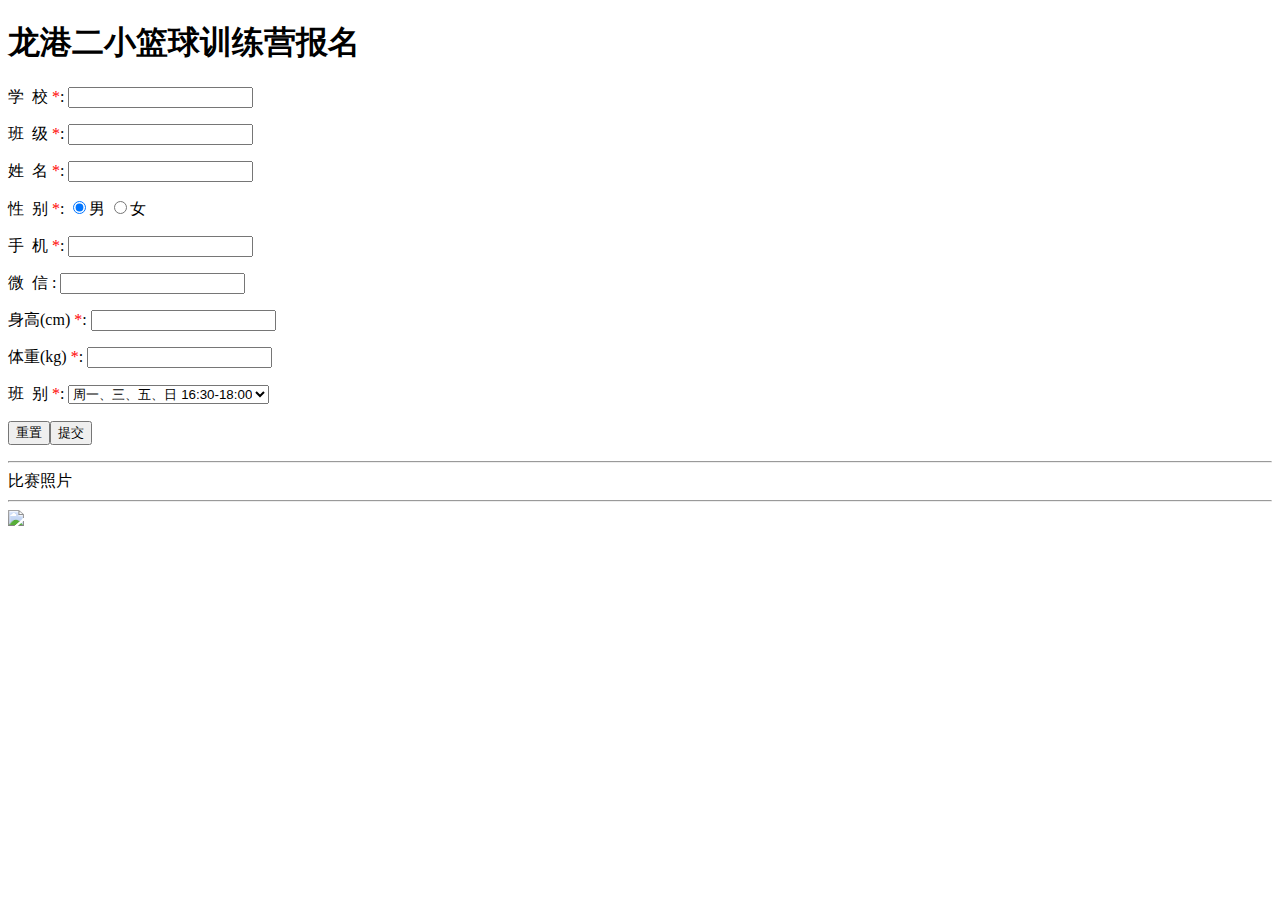
==== src/main/resources/templates/index.html @ 2a30bb50 "add project" ====
<!DOCTYPE HTML>
<html>
<head>
    <title>篮球报名</title>
    <meta http-equiv="Content-Type" content="text/html; charset=UTF-8" />
    <meta name="viewport" content="width=device-width, user-scalable=no, initial-scale=1.0, maximum-scale=1.0, minimum-scale=1.0">
    <link rel="stylesheet" type="text/css" href="../css/index.css" />
</head>
<body>
<div class="wrap">
    <div class="c_title"><h1 >龙港二小篮球训练营报名</h1></div>
    <div class="main">
        <form action="/addUser" method="post" id="c_form" class="c_form" onsubmit="return subList()">
            <p class="c_p"><span>学&nbsp;&nbsp;校&nbsp;<span style="color: red">*</span>: </span><input type="text" id="school" name="school" value="" onblur="removeBorder('school')"/></p>
            <p class="c_p"><span>班&nbsp;&nbsp;级&nbsp;<span style="color: red">*</span>: </span><input type="text" id="classb" name="classb" value="" onblur="removeBorder('classb')"/></p>
            <p class="c_p"><span>姓&nbsp;&nbsp;名&nbsp;<span style="color: red">*</span>: </span><input type="text" id="name" name="name" value="" onblur="removeBorder('name')"/></p>
            <p class="c_p"><span>性&nbsp;&nbsp;别&nbsp;<span style="color: red">*</span>:</span>
                <input type="radio" name="sex" id="male" value="1" checked>男
                <input type="radio" name="sex" id="female" value="2">女
            </p>
            <p class="c_p"><span>手&nbsp;&nbsp;机&nbsp;<span style="color: red">*</span>: </span><input type="text" id="phone" name="phone" onkeyup="value=value.replace(/[^\d]/g,'')" ng-pattern="/[^a-zA-Z]/" onblur="removeBorder('phone')" /></p>
            <p class="c_p"><span>微&nbsp;&nbsp;信&nbsp;: </span><input type="text" id="wechatno" name="wechatno" value="" /></p>
            <p class="c_p"><span>身高(cm)&nbsp;<span style="color: red">*</span>: </span><input type="text" id="height" name="height" onkeyup="value=value.replace(/[^\d\.]/g,'') " ng-pattern="/[^a-zA-Z]/" onblur="removeBorder('height')"/></p>
            <p class="c_p"><span>体重(kg)&nbsp;<span style="color: red">*</span>: </span><input type="text" id="weight" name="weight" onkeyup="value=value.replace(/[^\d\.]/g,'') " ng-pattern="/[^a-zA-Z]/" onblur="removeBorder('weight')"/></p>
            <div class="c_p"><span>班&nbsp;&nbsp;别&nbsp;<span style="color: red">*</span>: </span>
                <select id="choosetime" name="choosetime">
                    <option value="1" >周一、三、五、日 16:30-18:00</option>
                    <option value="2" >周二、四、六、日 16:30-18:00</option>
                    <option value="3" >周一、三、五、日 19:00-20:30</option>
                    <option value="4" >周二、四、六、日 19:00-20:30</option>
                </select>
                <!--<div class="c_choosewrap">-->
                    <!--<p class="choosetime"><input type="radio" name="choosetime" value="1" checked>周一、三、五、日 16:30-18:00</p>-->
                    <!--<p class="choosetime"><input type="radio" name="choosetime" value="2">周二、四、六、日 16:30-18:00</p>-->
                    <!--<p class="choosetime"><input type="radio" name="choosetime" value="3">周一、三、五、日 19:00-20:30</p>-->
                    <!--<p class="choosetime"><input type="radio" name="choosetime" value="4">周二、四、六、日 19:00-20:30</p>-->
                <!--</div>-->
            </div>
            <p class="c_button"> <input type="reset" id="resetclass" value="重置" /><input type="submit" id="submitclass" value="提交" /></p>
        </form>
    </div>
    <div class="c_split">
        <hr class="c_firsthr">比赛照片<hr class="c_lasthr">
    </div>
    <div class="c_picture">
        <img src="./image/bg.jpg" width="96%" height="auto">
    </div>
    <div style="height:50px;"></div>
</div>
<script src="../js/jquery-1.7.2.min.js"></script>
<script src="../js/jquery.form.js"></script>
<script src="../js/index.js"></script>
</body>
</html>
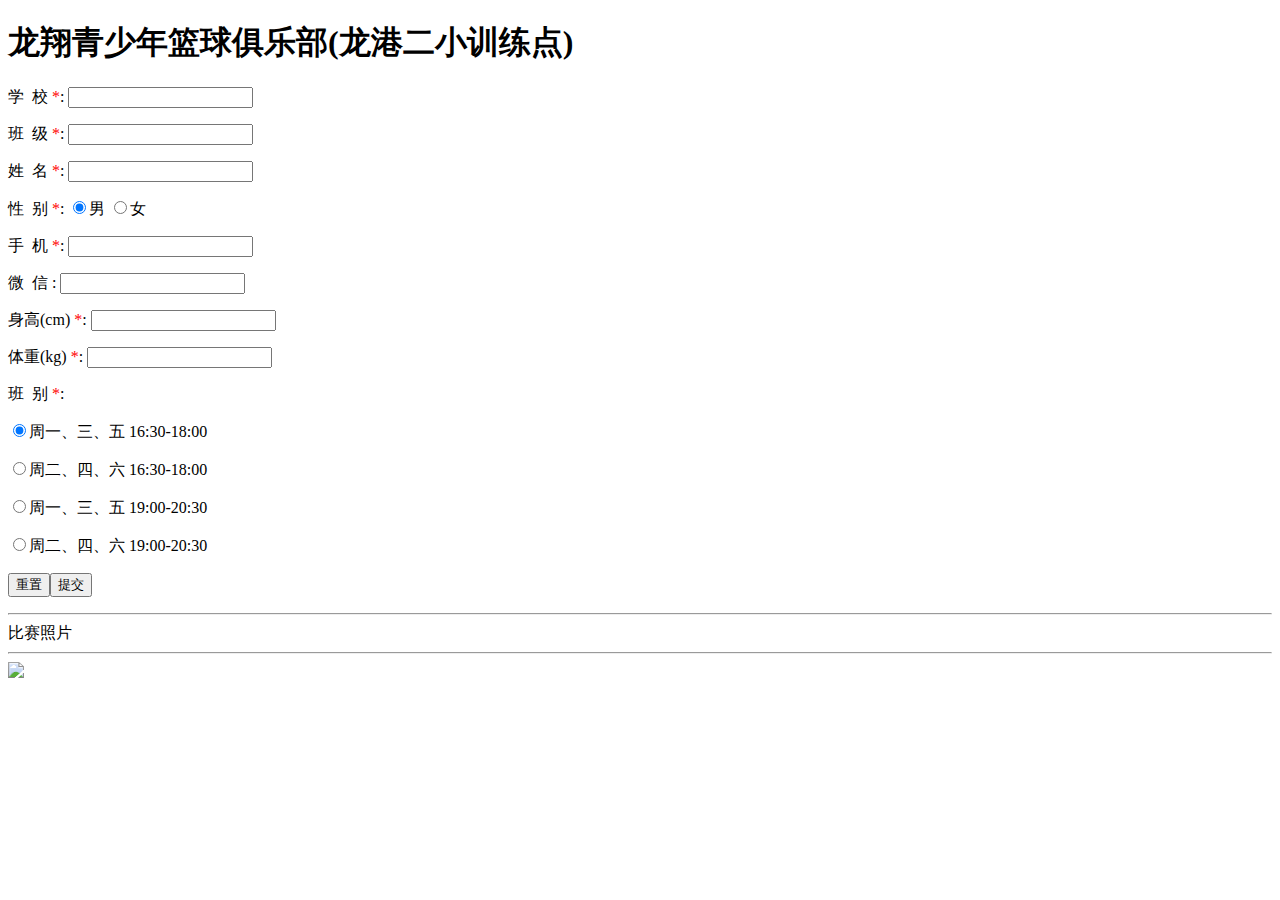
==== commit 6959094a: "提交代码" ====
--- a/src/main/resources/templates/index.html
+++ b/src/main/resources/templates/index.html
@@ -1,14 +1,14 @@
 <!DOCTYPE HTML>
 <html>
 <head>
-    <title>篮球报名</title>
+    <title>龙翔青少年篮球俱乐部报名(龙港二小训练点)</title>
     <meta http-equiv="Content-Type" content="text/html; charset=UTF-8" />
     <meta name="viewport" content="width=device-width, user-scalable=no, initial-scale=1.0, maximum-scale=1.0, minimum-scale=1.0">
     <link rel="stylesheet" type="text/css" href="../css/index.css" />
 </head>
 <body>
 <div class="wrap">
-    <div class="c_title"><h1 >龙港二小篮球训练营报名</h1></div>
+    <div class="c_title"><h1 >龙翔青少年篮球俱乐部(龙港二小训练点)</h1></div>
     <div class="main">
         <form action="/addUser" method="post" id="c_form" class="c_form" onsubmit="return subList()">
             <p class="c_p"><span>学&nbsp;&nbsp;校&nbsp;<span style="color: red">*</span>: </span><input type="text" id="school" name="school" value="" onblur="removeBorder('school')"/></p>
@@ -23,18 +23,18 @@
             <p class="c_p"><span>身高(cm)&nbsp;<span style="color: red">*</span>: </span><input type="text" id="height" name="height" onkeyup="value=value.replace(/[^\d\.]/g,'') " ng-pattern="/[^a-zA-Z]/" onblur="removeBorder('height')"/></p>
             <p class="c_p"><span>体重(kg)&nbsp;<span style="color: red">*</span>: </span><input type="text" id="weight" name="weight" onkeyup="value=value.replace(/[^\d\.]/g,'') " ng-pattern="/[^a-zA-Z]/" onblur="removeBorder('weight')"/></p>
             <div class="c_p"><span>班&nbsp;&nbsp;别&nbsp;<span style="color: red">*</span>: </span>
-                <select id="choosetime" name="choosetime">
-                    <option value="1" >周一、三、五、日 16:30-18:00</option>
-                    <option value="2" >周二、四、六、日 16:30-18:00</option>
-                    <option value="3" >周一、三、五、日 19:00-20:30</option>
-                    <option value="4" >周二、四、六、日 19:00-20:30</option>
-                </select>
-                <!--<div class="c_choosewrap">-->
-                    <!--<p class="choosetime"><input type="radio" name="choosetime" value="1" checked>周一、三、五、日 16:30-18:00</p>-->
-                    <!--<p class="choosetime"><input type="radio" name="choosetime" value="2">周二、四、六、日 16:30-18:00</p>-->
-                    <!--<p class="choosetime"><input type="radio" name="choosetime" value="3">周一、三、五、日 19:00-20:30</p>-->
-                    <!--<p class="choosetime"><input type="radio" name="choosetime" value="4">周二、四、六、日 19:00-20:30</p>-->
-                <!--</div>-->
+                <!--<select id="choosetime" name="choosetime">-->
+                    <!--<option value="1" >周一、三、五、日 16:30-18:00</option>-->
+                    <!--<option value="2" >周二、四、六、日 16:30-18:00</option>-->
+                    <!--<option value="3" >周一、三、五、日 19:00-20:30</option>-->
+                    <!--<option value="4" >周二、四、六、日 19:00-20:30</option>-->
+                <!--</select>-->
+                <div class="c_choosewrap">
+                    <p class="choosetime"><input type="radio" name="choosetime" value="1" checked>周一、三、五 16:30-18:00</p>
+                    <p class="choosetime"><input type="radio" name="choosetime" value="2">周二、四、六 16:30-18:00</p>
+                    <p class="choosetime"><input type="radio" name="choosetime" value="3">周一、三、五 19:00-20:30</p>
+                    <p class="choosetime"><input type="radio" name="choosetime" value="4">周二、四、六 19:00-20:30</p>
+                </div>
             </div>
             <p class="c_button"> <input type="reset" id="resetclass" value="重置" /><input type="submit" id="submitclass" value="提交" /></p>
         </form>
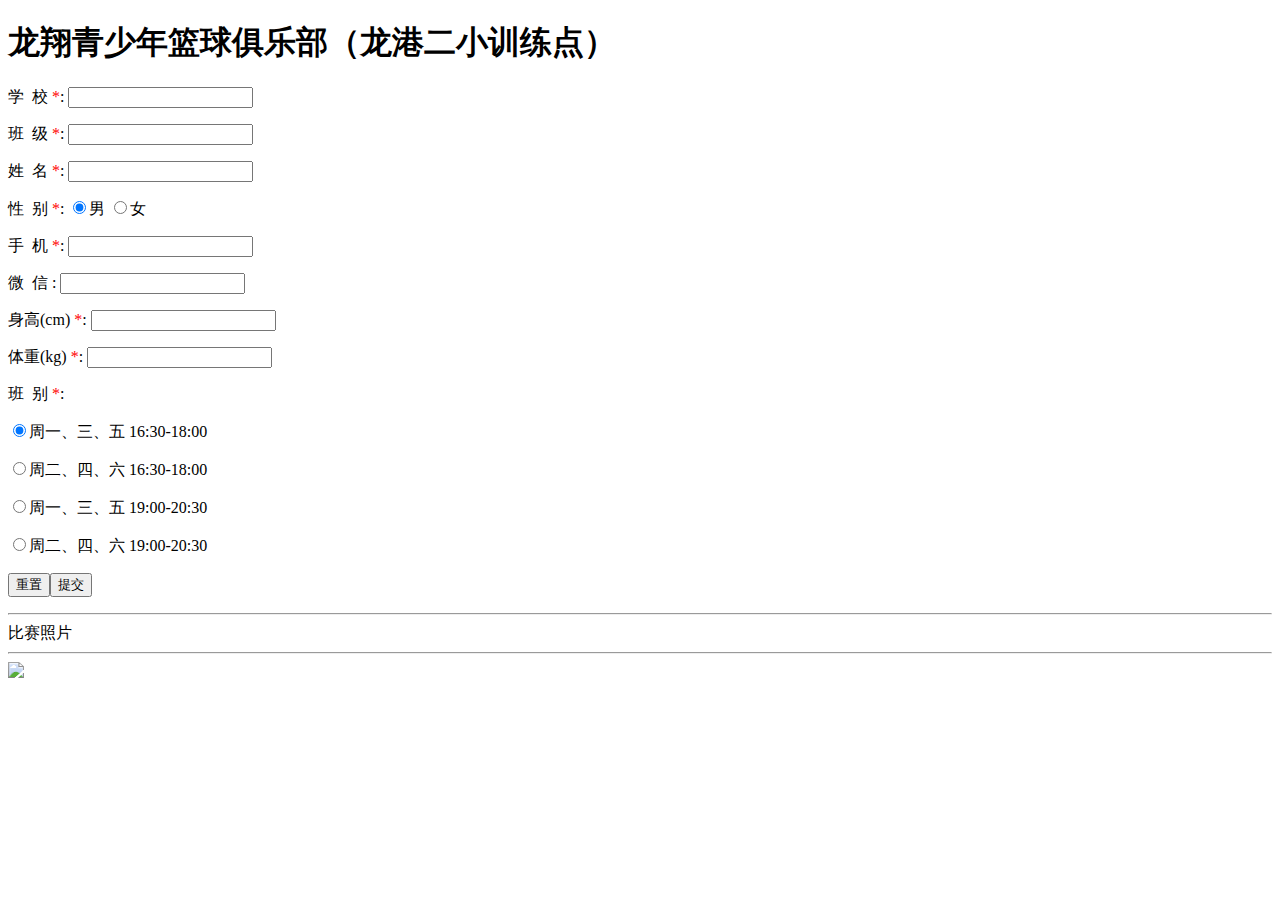
==== commit d483e5e4: "修改字" ====
--- a/src/main/resources/templates/index.html
+++ b/src/main/resources/templates/index.html
@@ -1,16 +1,16 @@
 <!DOCTYPE HTML>
-<html>
+<html xmlns:th="http://www.thymeleaf.org" xmlns:layout="http://www.w3.org/1999/xhtml">
 <head>
-    <title>龙翔青少年篮球俱乐部报名(龙港二小训练点)</title>
+    <title>龙翔青少年篮球俱乐部（龙港二小训练点）</title>
     <meta http-equiv="Content-Type" content="text/html; charset=UTF-8" />
     <meta name="viewport" content="width=device-width, user-scalable=no, initial-scale=1.0, maximum-scale=1.0, minimum-scale=1.0">
     <link rel="stylesheet" type="text/css" href="../css/index.css" />
 </head>
 <body>
 <div class="wrap">
-    <div class="c_title"><h1 >龙翔青少年篮球俱乐部(龙港二小训练点)</h1></div>
+    <div class="c_title"><h1 >龙翔青少年篮球俱乐部（龙港二小训练点）</h1></div>
     <div class="main">
-        <form action="/addUser" method="post" id="c_form" class="c_form" onsubmit="return subList()">
+        <form action="#" th:action="@{/addUser}" method="post" id="c_form" class="c_form" onsubmit="return subList()">
             <p class="c_p"><span>学&nbsp;&nbsp;校&nbsp;<span style="color: red">*</span>: </span><input type="text" id="school" name="school" value="" onblur="removeBorder('school')"/></p>
             <p class="c_p"><span>班&nbsp;&nbsp;级&nbsp;<span style="color: red">*</span>: </span><input type="text" id="classb" name="classb" value="" onblur="removeBorder('classb')"/></p>
             <p class="c_p"><span>姓&nbsp;&nbsp;名&nbsp;<span style="color: red">*</span>: </span><input type="text" id="name" name="name" value="" onblur="removeBorder('name')"/></p>
@@ -36,6 +36,9 @@
                     <p class="choosetime"><input type="radio" name="choosetime" value="4">周二、四、六 19:00-20:30</p>
                 </div>
             </div>
+            <input type="hidden"
+                   name="${_csrf.parameterName}"
+                   value="${_csrf.token}"/>
             <p class="c_button"> <input type="reset" id="resetclass" value="重置" /><input type="submit" id="submitclass" value="提交" /></p>
         </form>
     </div>
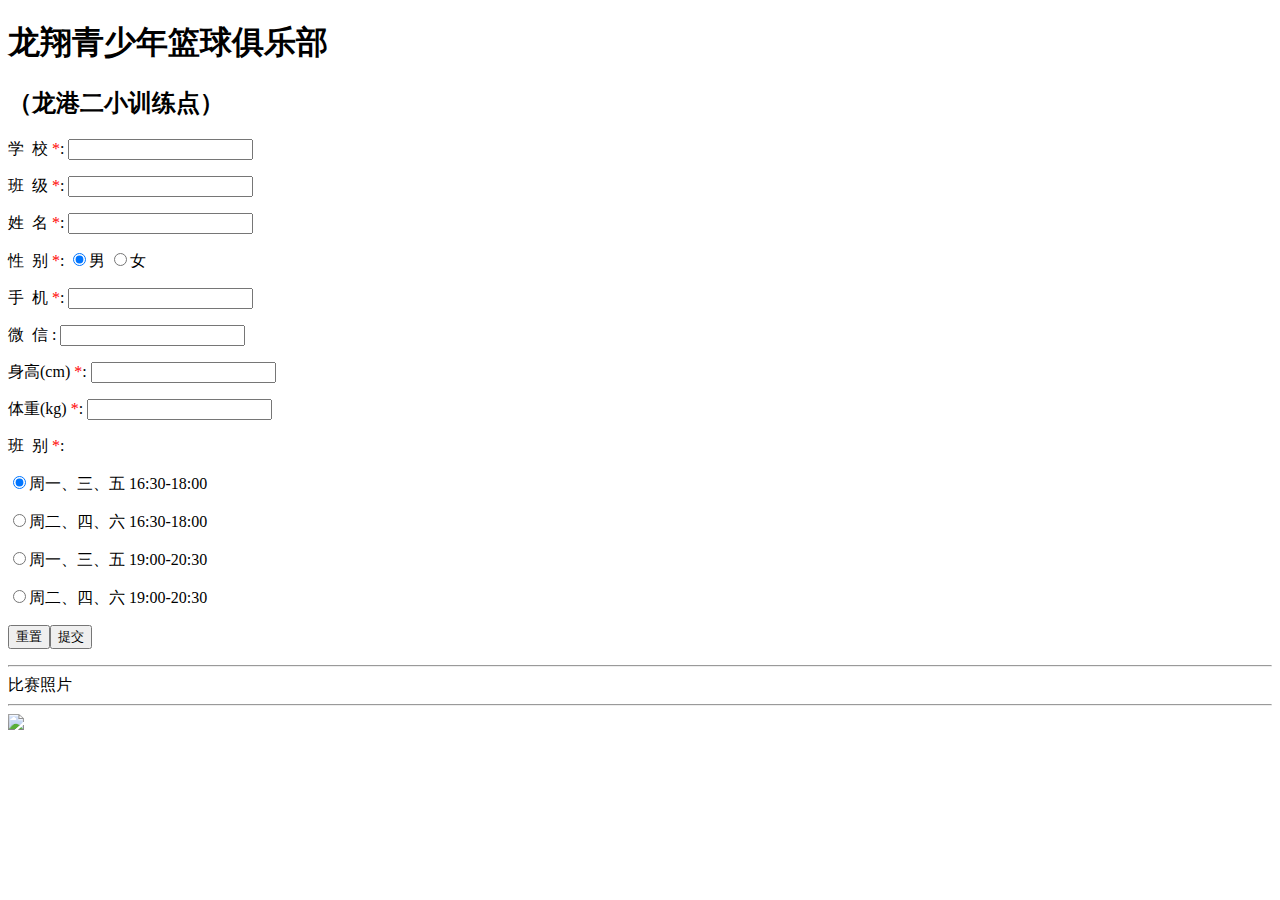
==== commit 4bb482e0: "1、比赛照片 2、龙港二小训练点换行显示" ====
--- a/src/main/resources/templates/index.html
+++ b/src/main/resources/templates/index.html
@@ -8,7 +8,10 @@
 </head>
 <body>
 <div class="wrap">
-    <div class="c_title"><h1 >龙翔青少年篮球俱乐部（龙港二小训练点）</h1></div>
+    <div class="c_title">
+        <h1 >龙翔青少年篮球俱乐部</h1>
+        <h2 >（龙港二小训练点）</h2>
+    </div>
     <div class="main">
         <form action="#" th:action="@{/addUser}" method="post" id="c_form" class="c_form" onsubmit="return subList()">
             <p class="c_p"><span>学&nbsp;&nbsp;校&nbsp;<span style="color: red">*</span>: </span><input type="text" id="school" name="school" value="" onblur="removeBorder('school')"/></p>
